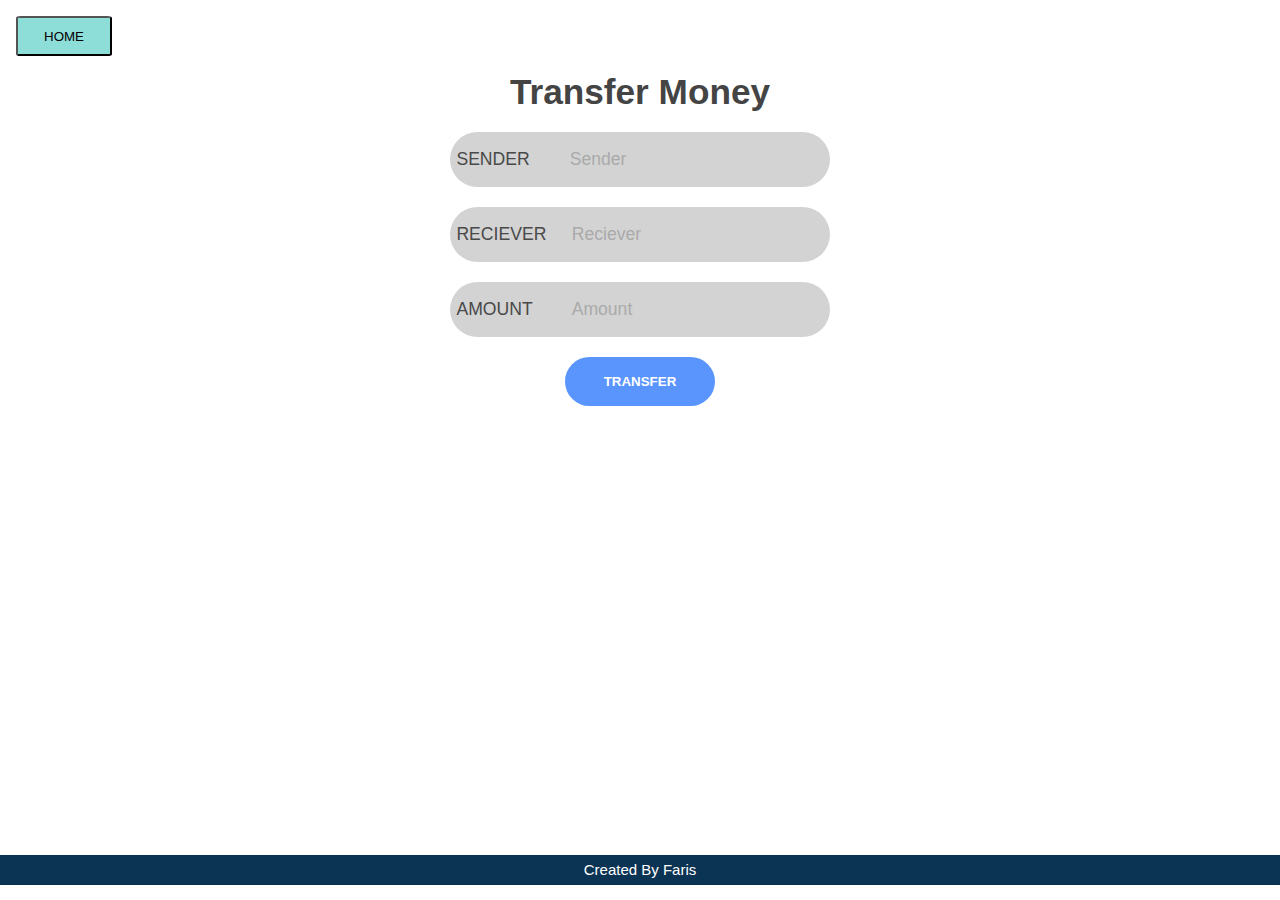
==== transfer.html @ 8bf5494e "Initial commit" ====
<!DOCTYPE html>
<html lang="en">

<head>
    <meta charset="UTF-8">
    <meta http-equiv="X-UA-Compatible" content="IE=edge">
    <meta name="viewport" content="width=device-width, initial-scale=1.0">
    <link rel="stylesheet" href="style.css">
    <title>Transfer Money</title>
</head>

<body>
    <div class="container">
        <button class="button" onclick="location.href='index.html'">HOME</button>
        <div class="form-container">
            <form class="form" action="transfer.inc.php" method="post">
                <h2 class="title">Transfer Money</h2>
                <div class="input-field">
                    <label for="sender">SENDER</label>
                    <input type="text" name="sender" value="" placeholder="    Sender" required><br><br>
                </div>
                <div class="input-field">
                    <label for="reciever">RECIEVER</label>
                    <input type="text" name="reciever" value="" placeholder=" Reciever"required><br><br>
                </div>
                <div class="input-field">
                    <label for="amount">AMOUNT</label>
                    <input type="number" name="amount" value="" placeholder="    Amount" required><br><br>
                </div>
                <input type="submit" name="submitted" value="Transfer" class='btn'>
            </form>
        </div>
    </div>
</body>
<footer class="footer">
    <p>Created by Faris</p>
</footer>

</html>
---- style.css ----
*{
  margin:0;
  padding:0;
  box-sizing:border-box;
  font-family: 'Josefin Sans', sans-serif;
}
.bank{
  letter-spacing: 2px;
  font-size:28px;

}
header{
  width: 100%;
  height: 100vh;
  background-image: url("img/bg.png");
  background-repeat: no-repeat;
  background-size: 100% 100%;
  display:flex;
  flex-direction: column;
}
.mainheader{
  width: 100%;
  height: 100px;
  display: flex;
  justify-content: space-between;
  align-items: center;
}
.mainheader .logo img{
  width:150px;
  height:70px;
  padding-left: 60px;
}

.mainheader nav{
  /* width:250px; */
  /* float: left; */
  display:flex;
  margin-right: 18px;
}
.mainheader nav a{
  text-decoration: none;
  color: black;
  text-transform: uppercase;
  margin:0px 20px 0px 20px;
}
main{
  width:100%;
  display: flex;
  justify-content: space-between;
  align-items: center;
}
main .right{
  padding-right: 30px;
}
main .left{
  margin-top:100px;
  margin-left:70px;
  padding :30px;
}
.left button{
  width:180px;
  height:50px;
  border:none;
  transition: ease-out 0.3s;
  text-align: center;
  font-size: 18px;
  font-weight: 100;
  margin : 20px 0px ;
  border-radius: 2px;
  position : relative;
  border: 3px solid #42FBF2;
  z-index:1;
  background:rgb(223, 251, 253)
}
.left button:hover{
  /* color:#fff; */
  color:black;
  cursor:pointer;
}
.left button:before{
  transition:0.5s all ease;
  position: absolute;
  top:0;
  left: 50%;
  right: 50%;
  bottom: 0;
  opacity:0;
  content: "";
  background-color: hsl(177, 96%, 62%);
}
.left button:hover:before{
  transition: 0.5s all ease;
  left: 0;
  right:0;
  opacity:1;
  z-index :-1;
}
.display-table{
  display: flex;
  justify-content: center;
}
.content-table {
  border-collapse: collapse;/*important property-*/
  margin: 25px 0;
  font-size: 0.9em;
  min-width: 400px;
  border-radius: 5px 5px 0 0;
  /* overflow: hidden; */
  box-shadow: 0 0 25px rgba(0, 0, 0, 0.5);
  border:rgba(117, 117, 117, 0) 2px solid;
  
}
  
  .content-table thead tr{
    background-color: #daeff079;
    color : rgb(1, 57, 61); 
    text-align: left;
    font-weight: bold;
    border-bottom:#194643  3px solid;
  }
 .content-table th,.content-table td{
   padding:12px 15px;
 }
 .content-table tbody tr:nth-child(odd){
   background-color: whitesmoke;
   }
   .content-table tbody tr:last-of-type{
     border-bottom:2px solid #194643;
   }
.view{
  height:100vh;
  background-image: url("img/bg.png");
  display:flex;
  flex-direction: column;
}
.footer{
  width:100vw;
  height: 30px;
  background-color: #0b3353;
  margin-top: auto;
}
.footer p{
  color: #fff;
  font-size: 15px;
  text-transform: capitalize;
  text-align: center;
  line-height: 30px;/*to align vertically make this same as parent height*/
}
.button{
  margin:1rem;
  border-radius: 5%;
  height:2.5rem;
  background-color: hsl(177, 54%, 71%);
  width: 6rem;
}
.container{
  position:relative;
  width:100%;
  min-height:95vh;
  background-color: #fff;
  overflow: hidden;
}
.forms-container{
  position: absolute;
  width:100%;
  height:100%;
  top:0;
  left:0;
}
form{
  display: flex;
  align-items: center;
  justify-content: center;
  flex-direction:column;
}
.title{
  font-size:2.2rem;
  color: #444;
  margin-bottom: 10px;
}
.input-field{
  max-width:380px;
  width:100%;
  height:55px;
  background-color: #d3d3d3;
  margin: 10px 0;
  border-radius: 55px;
  display: gr5id;
  grid-template-columns: 15% 85%;
  padding: 0 .4rem;

}
label{
  text-align: center;
  line-height:55px;
  color:#494949;
  font-size:1.1rem;
}
.input-field input{
  margin-left: 1rem;
  line-height:55px;
  color:#acacac;
  background:none;
  outline: none;
  border:none;
  line-height:1;
  font-weight: 600;
  font-size: 1.1rem;
  color:#333;
}
.input-field input::placeholder{
  font-weight: 500;
  color:#aaa;
}
.btn{
  width:150px;
  height:49px;
  border:none;
  outline:none;;
  border-radius: 49px;
  cursor:pointer;
  background-color: #5995fd;
  color: #fff;
  text-transform:uppercase;
  font-weight:600;
  margin:10px 0;
  transition: .5s;
}
.btn:hover{
  background-color:#4d84e2;
}
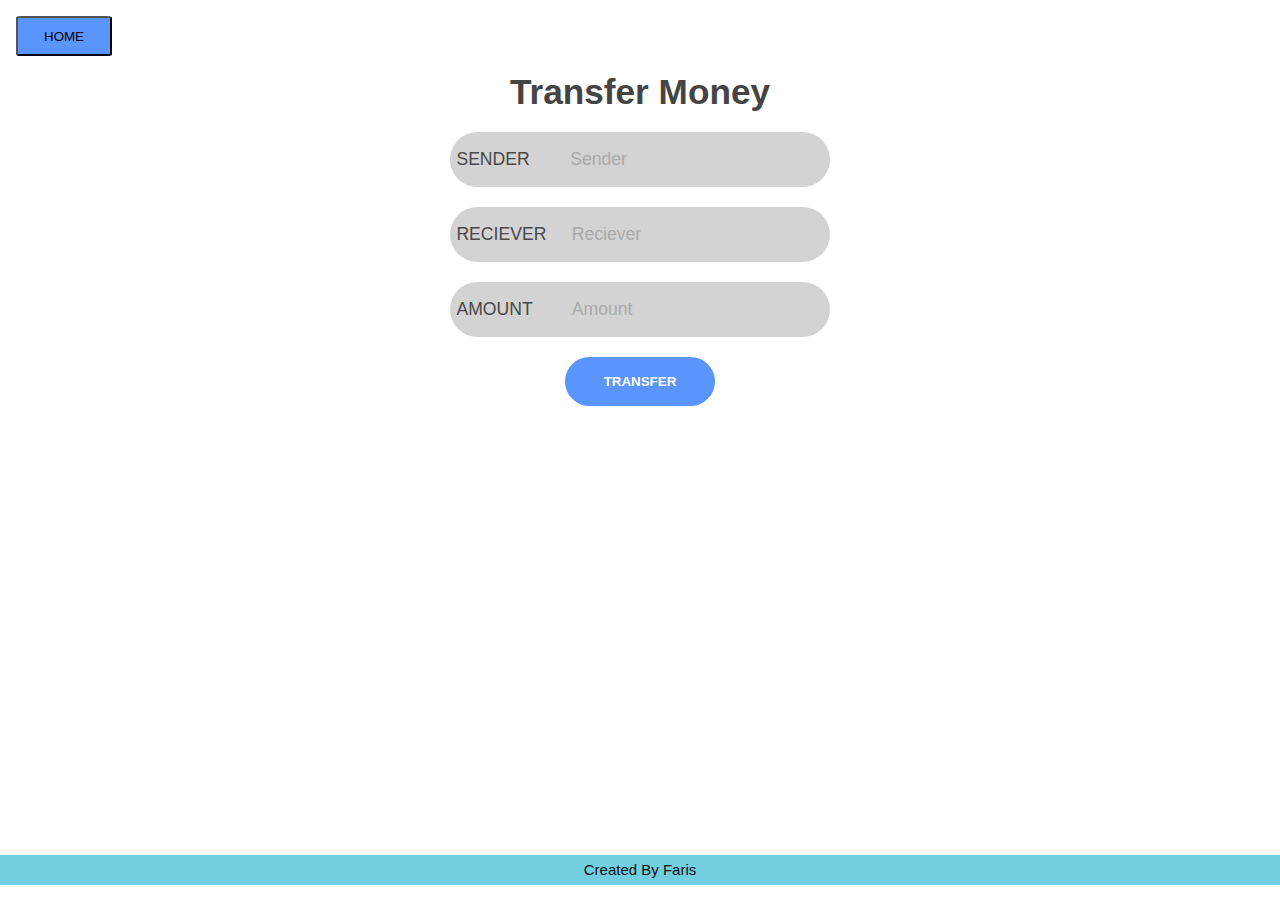
==== commit 228921aa: "Removed about and contact page" ====
--- a/transfer.html
+++ b/transfer.html
@@ -16,7 +16,7 @@
             <form class="form" action="transfer.inc.php" method="post">
                 <h2 class="title">Transfer Money</h2>
                 <div class="input-field">
-                    <label for="sender">SENDER</label>
+                    <label for="sender">SENDER  </label>
                     <input type="text" name="sender" value="" placeholder="    Sender" required><br><br>
                 </div>
                 <div class="input-field">
@@ -24,7 +24,7 @@
                     <input type="text" name="reciever" value="" placeholder=" Reciever"required><br><br>
                 </div>
                 <div class="input-field">
-                    <label for="amount">AMOUNT</label>
+                    <label for="amount">AMOUNT  </label>
                     <input type="number" name="amount" value="" placeholder="    Amount" required><br><br>
                 </div>
                 <input type="submit" name="submitted" value="Transfer" class='btn'>
--- a/style.css
+++ b/style.css
@@ -34,6 +34,7 @@
 .mainheader nav{
   /* width:250px; */
   /* float: left; */
+  
   display:flex;
   margin-right: 18px;
 }
@@ -70,7 +71,7 @@
   position : relative;
   border: 3px solid #42FBF2;
   z-index:1;
-  background:rgb(223, 251, 253)
+  /* background:rgb(223, 251, 253) */
 }
 .left button:hover{
   /* color:#fff; */
@@ -136,11 +137,12 @@
 .footer{
   width:100vw;
   height: 30px;
-  background-color: #0b3353;
+  /* background-color: #0b3353; */
+  background-color: #4dc3d8cc;
   margin-top: auto;
 }
 .footer p{
-  color: #fff;
+  color: hsl(0, 0%, 6%);
   font-size: 15px;
   text-transform: capitalize;
   text-align: center;
@@ -150,7 +152,8 @@
   margin:1rem;
   border-radius: 5%;
   height:2.5rem;
-  background-color: hsl(177, 54%, 71%);
+  /* background-color: hsl(177, 54%, 71%); */
+  background-color: #5995fd;
   width: 6rem;
 }
 .container{
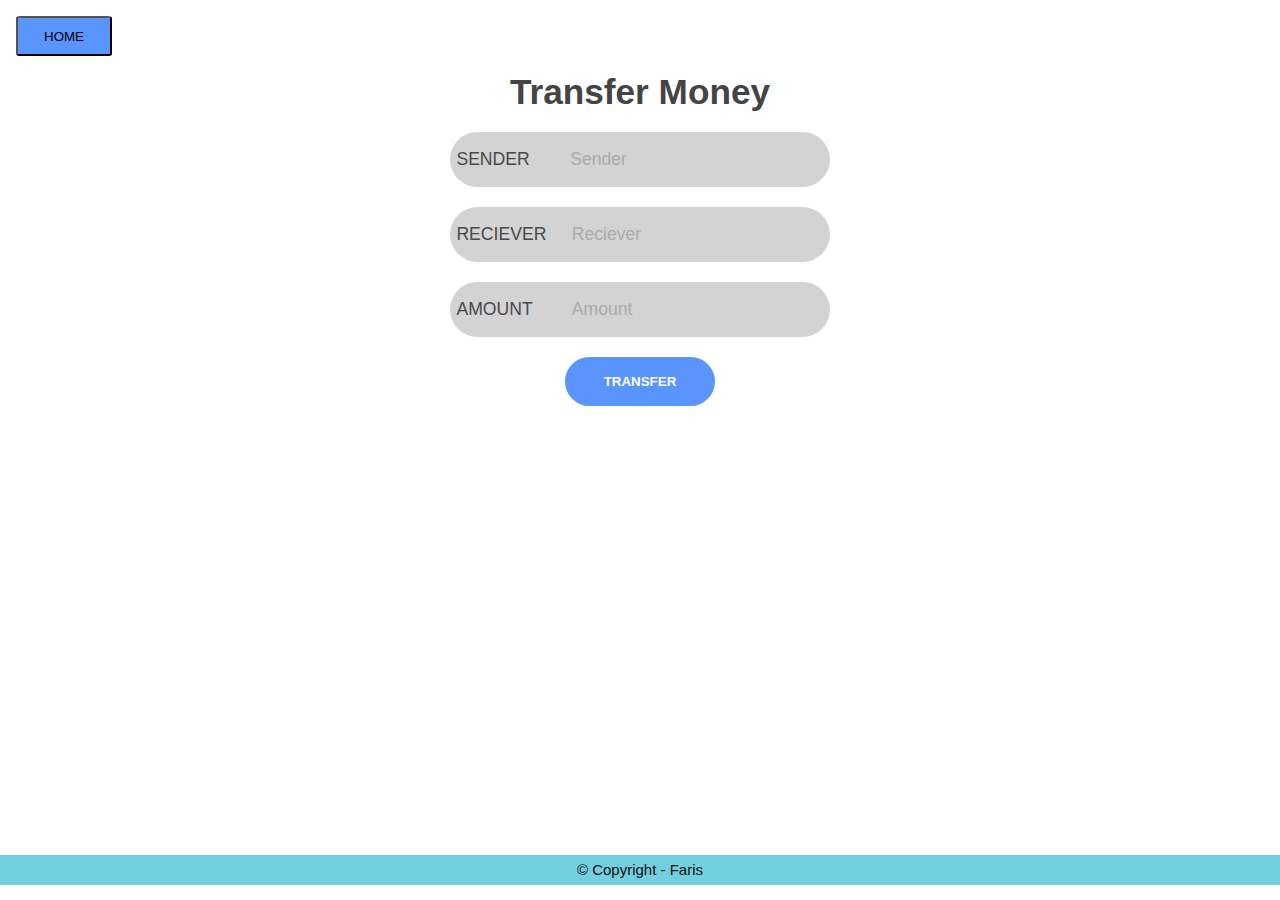
==== commit 9a012468: "Added README file" ====
--- a/transfer.html
+++ b/transfer.html
@@ -33,7 +33,7 @@
     </div>
 </body>
 <footer class="footer">
-    <p>Created by Faris</p>
+    <p>&#169 Copyright - Faris</p>
 </footer>
 
 </html>